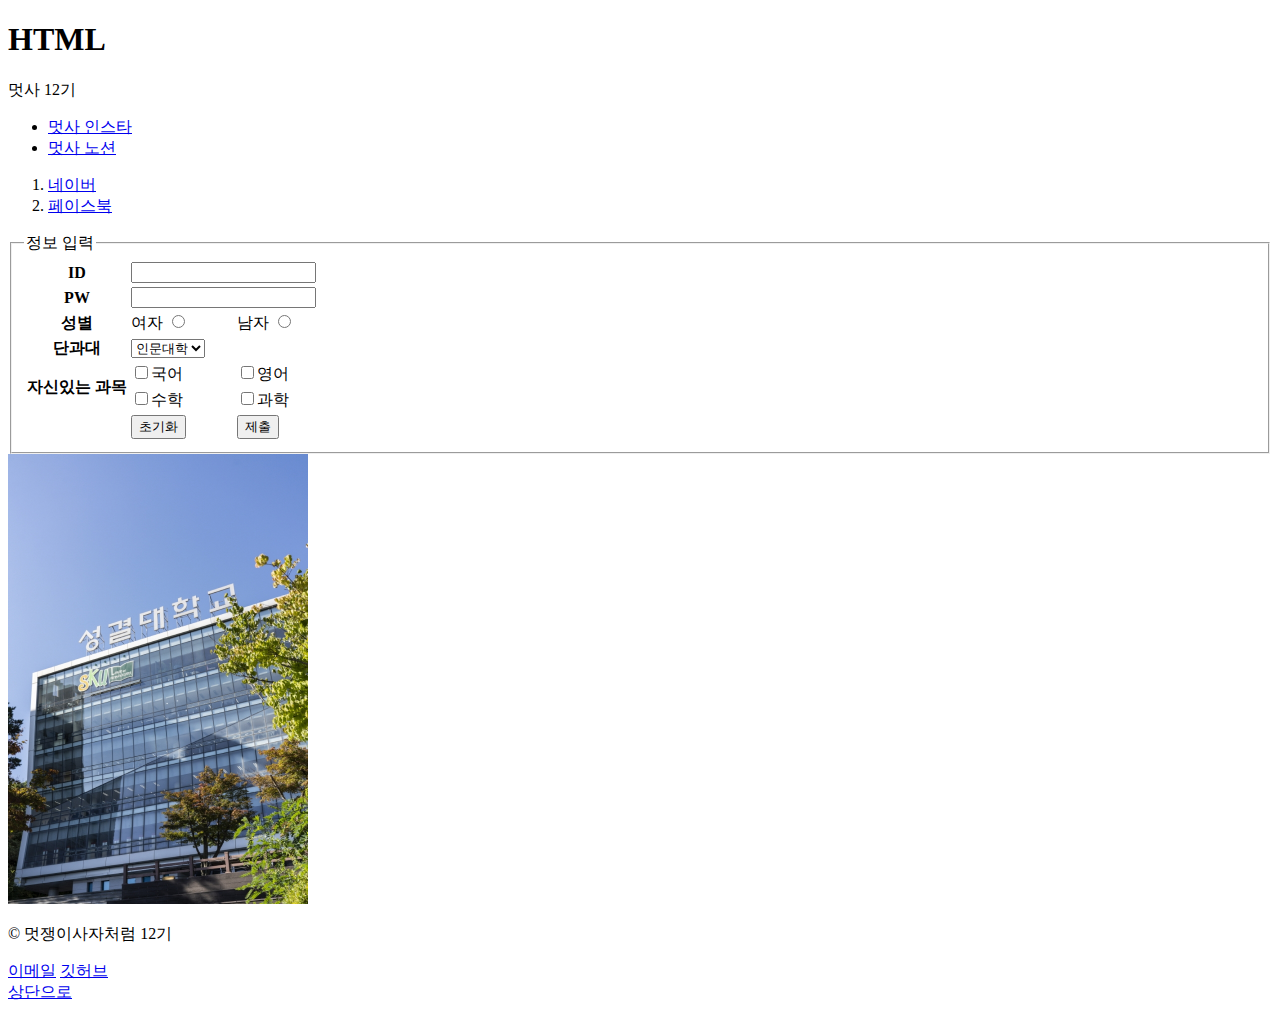
==== index.html @ 13cb758e "LIKELION first commit" ====
<!DOCTYPE html>
<html lang="en">
<head>
    <meta charset="UTF-8">
    <meta name="viewport" content="width=device-width, initial-scale=1.0">
    <title>첫번째 세션</title>
</head>
<body>
    <header>
        <h1>HTML</h1>
        <p>멋사 12기</p>
    </header>
    <nav>
        <ul>
            <li><a href="https://www.instagram.com/likelion_sku/" target="_blank">멋사 인스타</a></li>
            <li><a href="https://www.notion.so/12-dcc8dd408fe54e5488f71ce198f834ed" target="_self">멋사 노션</a></li>
        </ul>
        <ol>
            <li><a href="https://www.naver.com/" target="_blank">네이버</a></li>
            <li><a href="https://www.facebook.com/?locale=ko_KR" target="_self">페이스북</a></li>
        </ol>
    </nav>

    <form>
        <fieldset>
            <legend>정보 입력</legend>
            <table>
                <tr>
                    <th>
                        <label for="id">ID</label>
                    </th>
                    <td colspan="2">
                        <input type="text" id="id"><br>
                    </td>
                </tr>
                <tr>
                    <th>
                        <label for="pw">PW</label>
                    </th>
                    <td colspan="2">
                        <input type="text" id="pw">
                    </td>
                </tr>
                <tr>
                    <th>성별</th>
                    <td><label for="wm">여자</label>
                    <input type="radio" name="gender"></td>
                    <td><label for="m">남자</label>
                    <input type="radio" name="gender"></td>
                </tr>
                <tr>
                    <th>단과대</th>
                    <td>
                        <select>
                            <option>인문대학</option>
                            <option>공과대학</option>
                            <option>예술대학</option>
                        </select>
                    </td>
                </tr>
                <tr>
                    <th rowspan="2">자신있는 과목</th>
                    <td>
                        <input type="checkbox"><label for="kor">국어</label>
                    </td>
                    <td>
                        <input type="checkbox"><label for="eng">영어</label>
                    </td>
                </tr>
                <tr>
                    <td>
                        <input type="checkbox"><label for="math">수학</label>
                    </td>
                    <td>
                        <input type="checkbox"><label for="math">과학</label>
                    </td>
                </tr>
                <tr>
                    <td></td>
                    <td>
                        <input type="reset" value="초기화">
                    </td>
                    <td>
                        <input type="submit" value="제출">
                    </td>
                </tr>
            </table>
        </fieldset>
    </form>

    <img src="image/sku.jpg" width="300">
    <footer>
        <p>&copy; 멋쟁이사자처럼 12기</p>
        <div>
            <a href="mailto:dlghdus9949@sungkyul.ac.kr">이메일</a>
            <a href="https://github.com/dlghdus9949">깃허브</a>
        </div>
        <a href="#top">상단으로</a>
    </footer>
</body>
</html>
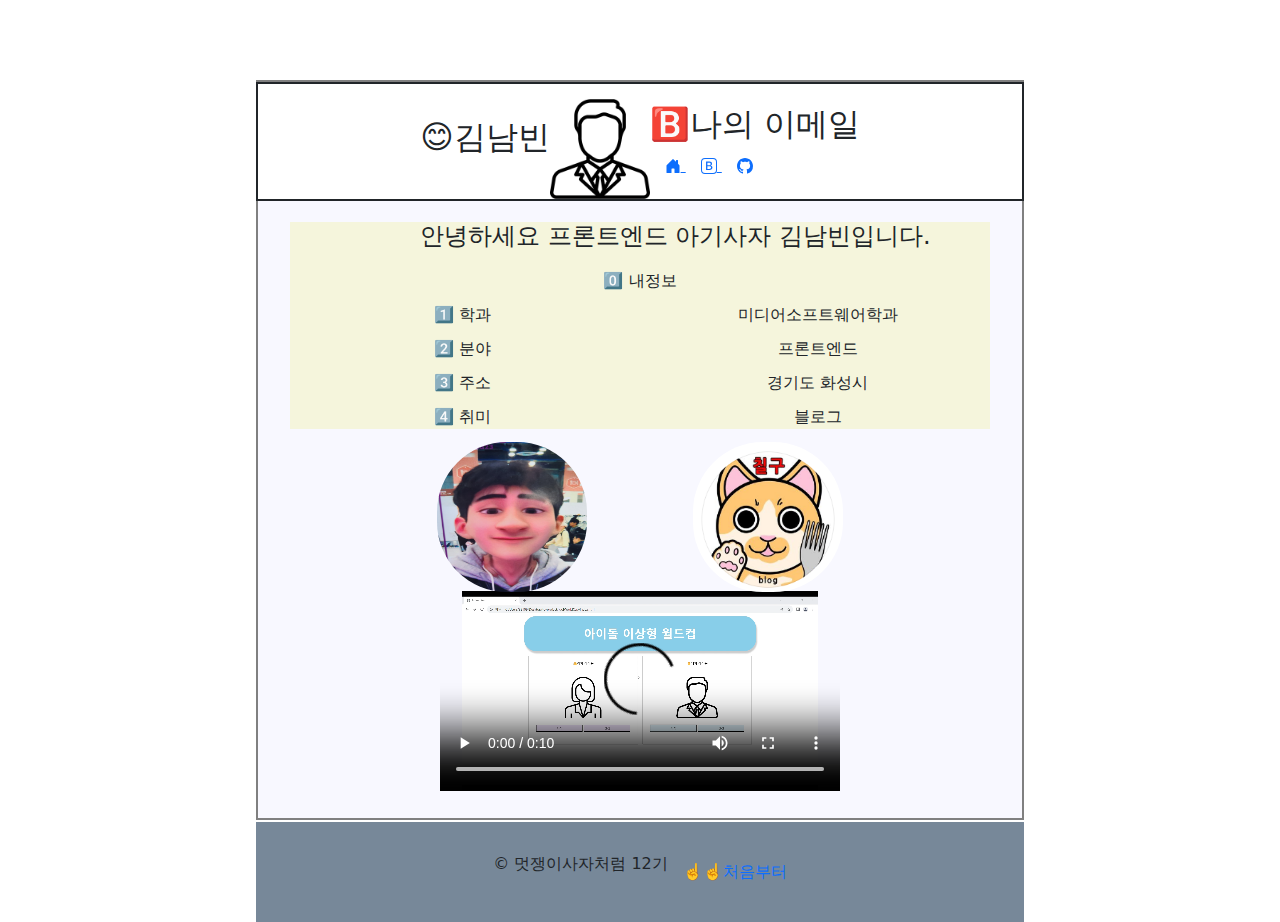
==== commit d54896ea: "김남빈" ====
--- a/index.html
+++ b/index.html
@@ -3,99 +3,68 @@
 <head>
     <meta charset="UTF-8">
     <meta name="viewport" content="width=device-width, initial-scale=1.0">
-    <title>첫번째 세션</title>
+    <title>멋쟁이 사자처럼 첫수업</title>
+    <link rel="stylesheet" href="./index.css">
+    <link href="https://cdn.jsdelivr.net/npm/bootstrap@5.3.3/dist/css/bootstrap.min.css" rel="stylesheet" integrity="sha384-QWTKZyjpPEjISv5WaRU9OFeRpok6YctnYmDr5pNlyT2bRjXh0JMhjY6hW+ALEwIH" crossorigin="anonymous">
 </head>
 <body>
-    <header>
-        <h1>HTML</h1>
-        <p>멋사 12기</p>
-    </header>
-    <nav>
-        <ul>
-            <li><a href="https://www.instagram.com/likelion_sku/" target="_blank">멋사 인스타</a></li>
-            <li><a href="https://www.notion.so/12-dcc8dd408fe54e5488f71ce198f834ed" target="_self">멋사 노션</a></li>
-        </ul>
-        <ol>
-            <li><a href="https://www.naver.com/" target="_blank">네이버</a></li>
-            <li><a href="https://www.facebook.com/?locale=ko_KR" target="_self">페이스북</a></li>
-        </ol>
-    </nav>
+    <div class="mainbody">
+        <header>
+            <h2 id="#top">😊김남빈</h2>
+            <img class="topimg" src ="./img/m01.jpg">
+            <div class="top2">
+            <h2 style="margin-bottom: 10px;">🅱️나의 이메일</h2>
+            <div class="top3">
+        <a href = "https://kimnambin.github.io/study/">
+            <svg xmlns="http://www.w3.org/2000/svg" width="16" height="16" fill="currentColor" class="bi bi-house-door-fill" viewBox="0 0 16 16">
+                <path d="M6.5 14.5v-3.505c0-.245.25-.495.5-.495h2c.25 0 .5.25.5.5v3.5a.5.5 0 0 0 .5.5h4a.5.5 0 0 0 .5-.5v-7a.5.5 0 0 0-.146-.354L13 5.793V2.5a.5.5 0 0 0-.5-.5h-1a.5.5 0 0 0-.5.5v1.293L8.354 1.146a.5.5 0 0 0-.708 0l-6 6A.5.5 0 0 0 1.5 7.5v7a.5.5 0 0 0 .5.5h4a.5.5 0 0 0 .5-.5"/>
+              </svg>
+           </a>
+        <a href = "https://nanifood.tistory.com/">
+            <svg xmlns="http://www.w3.org/2000/svg" width="16" height="16" fill="currentColor" class="bi bi-bootstrap" viewBox="0 0 16 16">
+                <path d="M5.062 12h3.475c1.804 0 2.888-.908 2.888-2.396 0-1.102-.761-1.916-1.904-2.034v-.1c.832-.14 1.482-.93 1.482-1.816 0-1.3-.955-2.11-2.542-2.11H5.062zm1.313-4.875V4.658h1.78c.973 0 1.542.457 1.542 1.237 0 .802-.604 1.23-1.764 1.23zm0 3.762V8.162h1.822c1.236 0 1.887.463 1.887 1.348 0 .896-.627 1.377-1.811 1.377z"/>
+                <path d="M0 4a4 4 0 0 1 4-4h8a4 4 0 0 1 4 4v8a4 4 0 0 1-4 4H4a4 4 0 0 1-4-4zm4-3a3 3 0 0 0-3 3v8a3 3 0 0 0 3 3h8a3 3 0 0 0 3-3V4a3 3 0 0 0-3-3z"/>
+              </svg>
+        </a>
+        <a href = "https://github.com/kimnambin">
+            <svg xmlns="http://www.w3.org/2000/svg" width="16" height="16" fill="currentColor" class="bi bi-github" viewBox="0 0 16 16">
+                <path d="M8 0C3.58 0 0 3.58 0 8c0 3.54 2.29 6.53 5.47 7.59.4.07.55-.17.55-.38 0-.19-.01-.82-.01-1.49-2.01.37-2.53-.49-2.69-.94-.09-.23-.48-.94-.82-1.13-.28-.15-.68-.52-.01-.53.63-.01 1.08.58 1.23.82.72 1.21 1.87.87 2.33.66.07-.52.28-.87.51-1.07-1.78-.2-3.64-.89-3.64-3.95 0-.87.31-1.59.82-2.15-.08-.2-.36-1.02.08-2.12 0 0 .67-.21 2.2.82.64-.18 1.32-.27 2-.27s1.36.09 2 .27c1.53-1.04 2.2-.82 2.2-.82.44 1.1.16 1.92.08 2.12.51.56.82 1.27.82 2.15 0 3.07-1.87 3.75-3.65 3.95.29.25.54.73.54 1.48 0 1.07-.01 1.93-.01 2.2 0 .21.15.46.55.38A8.01 8.01 0 0 0 16 8c0-4.42-3.58-8-8-8"/>
+              </svg>
+        </a>
+    </div>
+    </div>
+        </header>
+        <hr>
 
-    <form>
-        <fieldset>
-            <legend>정보 입력</legend>
-            <table>
-                <tr>
-                    <th>
-                        <label for="id">ID</label>
-                    </th>
-                    <td colspan="2">
-                        <input type="text" id="id"><br>
-                    </td>
-                </tr>
-                <tr>
-                    <th>
-                        <label for="pw">PW</label>
-                    </th>
-                    <td colspan="2">
-                        <input type="text" id="pw">
-                    </td>
-                </tr>
-                <tr>
-                    <th>성별</th>
-                    <td><label for="wm">여자</label>
-                    <input type="radio" name="gender"></td>
-                    <td><label for="m">남자</label>
-                    <input type="radio" name="gender"></td>
-                </tr>
-                <tr>
-                    <th>단과대</th>
-                    <td>
-                        <select>
-                            <option>인문대학</option>
-                            <option>공과대학</option>
-                            <option>예술대학</option>
-                        </select>
-                    </td>
-                </tr>
-                <tr>
-                    <th rowspan="2">자신있는 과목</th>
-                    <td>
-                        <input type="checkbox"><label for="kor">국어</label>
-                    </td>
-                    <td>
-                        <input type="checkbox"><label for="eng">영어</label>
-                    </td>
-                </tr>
-                <tr>
-                    <td>
-                        <input type="checkbox"><label for="math">수학</label>
-                    </td>
-                    <td>
-                        <input type="checkbox"><label for="math">과학</label>
-                    </td>
-                </tr>
-                <tr>
-                    <td></td>
-                    <td>
-                        <input type="reset" value="초기화">
-                    </td>
-                    <td>
-                        <input type="submit" value="제출">
-                    </td>
-                </tr>
-            </table>
-        </fieldset>
-    </form>
+        <hr>
+        
+        <div class="grid-container">
+            <h4>안녕하세요 프론트엔드 아기사자 김남빈입니다.</h4>
+            <div class="item11">0️⃣ 내정보</div>
+            <div class="item">1️⃣ 학과</div>
+            <div class="item">미디어소프트웨어학과</div>
+            <div class="item">2️⃣ 분야</div>
+            <div class="item">프론트엔드</div>
+            <div class="item">3️⃣ 주소</div>
+            <div class="item">경기도 화성시</div>
+            <div class="item">4️⃣ 취미</div>
+            <div class="item">블로그</div>
+        </div> <hr>
 
-    <img src="image/sku.jpg" width="300">
-    <footer>
-        <p>&copy; 멋쟁이사자처럼 12기</p>
-        <div>
-            <a href="mailto:dlghdus9949@sungkyul.ac.kr">이메일</a>
-            <a href="https://github.com/dlghdus9949">깃허브</a>
+        
+        
+        <section>
+        <img src = "./img/1111.jpg" style="height: 150px; width: 150px; border-radius:70px; margin-right: 100px;">
+        <img src = "./img/7979.png" style="height: 150px; width: 150px; border-radius:70px;">
+        <!-- <video src ="./video/111.mp4" width="200px" height="180" controls type="111.mp4"></video> -->
+    </section>
+ <hr>
+ <video src ="./video/111.mp4" width="400px" height="200" controls type="111.mp4"></video>
+        
+ <footer>
+    <p style="align-items: center; justify-content: center;">&copy; 멋쟁이사자처럼 12기</p>
+    <a href="#top" style="text-decoration: none; align-items: center; justify-content: center;">☝️☝️처음부터 </a>
+</footer>
         </div>
-        <a href="#top">상단으로</a>
-    </footer>
 </body>
 </html>--- a/index.css
+++ b/index.css
@@ -0,0 +1,100 @@
+.mainbody{
+        display: flex;
+        justify-content: center;
+        align-items: center;
+        flex-direction: column;
+        border: 2px solid grey;
+        width: 768px;
+        height: 740px; 
+        position: absolute;
+        top: 50%;
+        left: 50%;
+        transform: translate(-50%, -50%);
+        background-color: ghostwhite;
+    }
+
+
+
+header{
+    position: fixed;
+    display: flex;
+    flex-direction: row;
+    flex-wrap: wrap;
+    background-color: white;
+    justify-content: center;
+    align-items: center;
+    border: 2px solid;
+    width: 768px;
+    top:0px
+}
+
+.topimg{
+    width: 100px; 
+    height: 100px;
+    margin-top:15px;
+}
+
+.top2{
+    display: flex;
+    flex-direction: column;
+    flex-wrap:wrap;
+    top:0;
+}
+
+
+a{  
+    margin-left: 15px;
+    text-decoration: none;
+}
+
+.grid-container {
+    position: absolute;
+    display: grid;
+    grid-template-columns: repeat(2,1fr); 
+    gap: 10px;
+    background-color: beige;
+    width: 700px;
+    top:140px;
+}
+
+.item11{
+    grid-column: 1/ span 2;
+    justify-content: center;
+    align-items: center;
+    /* margin-left: 130px; */
+    text-align: center;
+}
+
+.item{
+    text-align: center;
+}
+
+h4{
+    grid-column: 1/ span 2;
+    justify-content: center;
+    align-items: center;
+    margin-left: 130px;
+}
+
+section{
+    /* width: 768px; */
+    justify-content: center;
+    align-items: center;
+    top:360px;
+    position: absolute;
+}
+
+video{
+    margin-top:350px;
+}
+
+footer{
+    display: flex;
+    justify-content: center;
+    align-items: center;
+    top:740px;
+    position: absolute;
+    background-color: LightSlateGray;
+    width: 768px;
+    height: 100px;
+}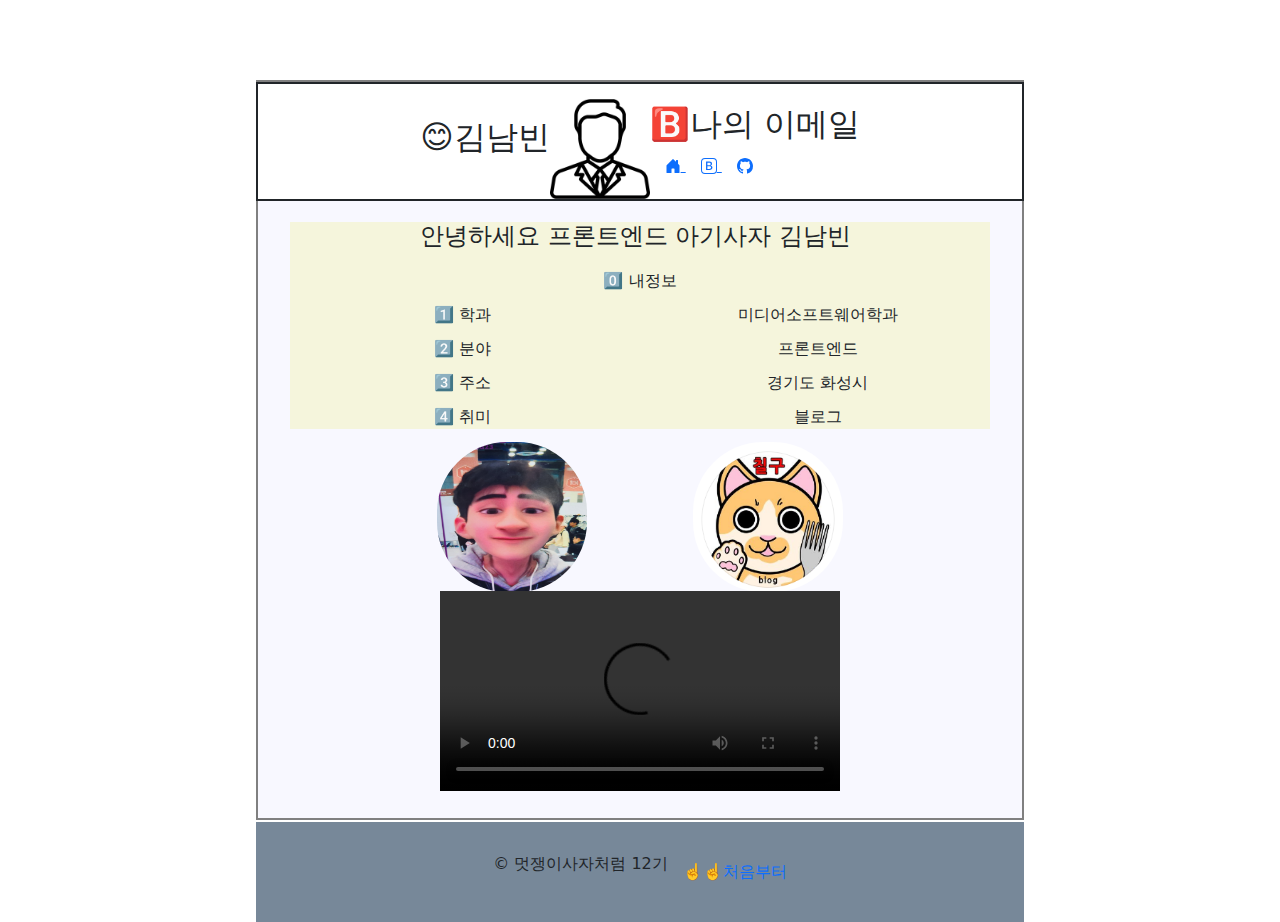
==== commit 9490a23c: "Add files via upload" ====
--- a/index.html
+++ b/index.html
@@ -1,70 +1,70 @@
-<!DOCTYPE html>
-<html lang="en">
-<head>
-    <meta charset="UTF-8">
-    <meta name="viewport" content="width=device-width, initial-scale=1.0">
-    <title>멋쟁이 사자처럼 첫수업</title>
-    <link rel="stylesheet" href="./index.css">
-    <link href="https://cdn.jsdelivr.net/npm/bootstrap@5.3.3/dist/css/bootstrap.min.css" rel="stylesheet" integrity="sha384-QWTKZyjpPEjISv5WaRU9OFeRpok6YctnYmDr5pNlyT2bRjXh0JMhjY6hW+ALEwIH" crossorigin="anonymous">
-</head>
-<body>
-    <div class="mainbody">
-        <header>
-            <h2 id="#top">😊김남빈</h2>
-            <img class="topimg" src ="./img/m01.jpg">
-            <div class="top2">
-            <h2 style="margin-bottom: 10px;">🅱️나의 이메일</h2>
-            <div class="top3">
-        <a href = "https://kimnambin.github.io/study/">
-            <svg xmlns="http://www.w3.org/2000/svg" width="16" height="16" fill="currentColor" class="bi bi-house-door-fill" viewBox="0 0 16 16">
-                <path d="M6.5 14.5v-3.505c0-.245.25-.495.5-.495h2c.25 0 .5.25.5.5v3.5a.5.5 0 0 0 .5.5h4a.5.5 0 0 0 .5-.5v-7a.5.5 0 0 0-.146-.354L13 5.793V2.5a.5.5 0 0 0-.5-.5h-1a.5.5 0 0 0-.5.5v1.293L8.354 1.146a.5.5 0 0 0-.708 0l-6 6A.5.5 0 0 0 1.5 7.5v7a.5.5 0 0 0 .5.5h4a.5.5 0 0 0 .5-.5"/>
-              </svg>
-           </a>
-        <a href = "https://nanifood.tistory.com/">
-            <svg xmlns="http://www.w3.org/2000/svg" width="16" height="16" fill="currentColor" class="bi bi-bootstrap" viewBox="0 0 16 16">
-                <path d="M5.062 12h3.475c1.804 0 2.888-.908 2.888-2.396 0-1.102-.761-1.916-1.904-2.034v-.1c.832-.14 1.482-.93 1.482-1.816 0-1.3-.955-2.11-2.542-2.11H5.062zm1.313-4.875V4.658h1.78c.973 0 1.542.457 1.542 1.237 0 .802-.604 1.23-1.764 1.23zm0 3.762V8.162h1.822c1.236 0 1.887.463 1.887 1.348 0 .896-.627 1.377-1.811 1.377z"/>
-                <path d="M0 4a4 4 0 0 1 4-4h8a4 4 0 0 1 4 4v8a4 4 0 0 1-4 4H4a4 4 0 0 1-4-4zm4-3a3 3 0 0 0-3 3v8a3 3 0 0 0 3 3h8a3 3 0 0 0 3-3V4a3 3 0 0 0-3-3z"/>
-              </svg>
-        </a>
-        <a href = "https://github.com/kimnambin">
-            <svg xmlns="http://www.w3.org/2000/svg" width="16" height="16" fill="currentColor" class="bi bi-github" viewBox="0 0 16 16">
-                <path d="M8 0C3.58 0 0 3.58 0 8c0 3.54 2.29 6.53 5.47 7.59.4.07.55-.17.55-.38 0-.19-.01-.82-.01-1.49-2.01.37-2.53-.49-2.69-.94-.09-.23-.48-.94-.82-1.13-.28-.15-.68-.52-.01-.53.63-.01 1.08.58 1.23.82.72 1.21 1.87.87 2.33.66.07-.52.28-.87.51-1.07-1.78-.2-3.64-.89-3.64-3.95 0-.87.31-1.59.82-2.15-.08-.2-.36-1.02.08-2.12 0 0 .67-.21 2.2.82.64-.18 1.32-.27 2-.27s1.36.09 2 .27c1.53-1.04 2.2-.82 2.2-.82.44 1.1.16 1.92.08 2.12.51.56.82 1.27.82 2.15 0 3.07-1.87 3.75-3.65 3.95.29.25.54.73.54 1.48 0 1.07-.01 1.93-.01 2.2 0 .21.15.46.55.38A8.01 8.01 0 0 0 16 8c0-4.42-3.58-8-8-8"/>
-              </svg>
-        </a>
-    </div>
-    </div>
-        </header>
-        <hr>
-
-        <hr>
-        
-        <div class="grid-container">
-            <h4>안녕하세요 프론트엔드 아기사자 김남빈입니다.</h4>
-            <div class="item11">0️⃣ 내정보</div>
-            <div class="item">1️⃣ 학과</div>
-            <div class="item">미디어소프트웨어학과</div>
-            <div class="item">2️⃣ 분야</div>
-            <div class="item">프론트엔드</div>
-            <div class="item">3️⃣ 주소</div>
-            <div class="item">경기도 화성시</div>
-            <div class="item">4️⃣ 취미</div>
-            <div class="item">블로그</div>
-        </div> <hr>
-
-        
-        
-        <section>
-        <img src = "./img/1111.jpg" style="height: 150px; width: 150px; border-radius:70px; margin-right: 100px;">
-        <img src = "./img/7979.png" style="height: 150px; width: 150px; border-radius:70px;">
-        <!-- <video src ="./video/111.mp4" width="200px" height="180" controls type="111.mp4"></video> -->
-    </section>
- <hr>
- <video src ="./video/111.mp4" width="400px" height="200" controls type="111.mp4"></video>
-        
- <footer>
-    <p style="align-items: center; justify-content: center;">&copy; 멋쟁이사자처럼 12기</p>
-    <a href="#top" style="text-decoration: none; align-items: center; justify-content: center;">☝️☝️처음부터 </a>
-</footer>
-        </div>
-</body>
+<!DOCTYPE html>
+<html lang="en">
+<head>
+    <meta charset="UTF-8">
+    <meta name="viewport" content="width=device-width, initial-scale=1.0">
+    <title>멋쟁이 사자처럼 첫수업</title>
+    <link rel="stylesheet" href="./index.css">
+    <link href="https://cdn.jsdelivr.net/npm/bootstrap@5.3.3/dist/css/bootstrap.min.css" rel="stylesheet" integrity="sha384-QWTKZyjpPEjISv5WaRU9OFeRpok6YctnYmDr5pNlyT2bRjXh0JMhjY6hW+ALEwIH" crossorigin="anonymous">
+</head>
+<body>
+    <div class="mainbody">
+        <header>
+            <h2 id="#top">😊김남빈</h2>
+            <img class="topimg" src ="./img/m01.jpg">
+            <div class="top2">
+            <h2 style="margin-bottom: 10px;">🅱️나의 이메일</h2>
+            <div class="top3">
+        <a href = "https://kimnambin.github.io/study/">
+            <svg xmlns="http://www.w3.org/2000/svg" width="16" height="16" fill="currentColor" class="bi bi-house-door-fill" viewBox="0 0 16 16">
+                <path d="M6.5 14.5v-3.505c0-.245.25-.495.5-.495h2c.25 0 .5.25.5.5v3.5a.5.5 0 0 0 .5.5h4a.5.5 0 0 0 .5-.5v-7a.5.5 0 0 0-.146-.354L13 5.793V2.5a.5.5 0 0 0-.5-.5h-1a.5.5 0 0 0-.5.5v1.293L8.354 1.146a.5.5 0 0 0-.708 0l-6 6A.5.5 0 0 0 1.5 7.5v7a.5.5 0 0 0 .5.5h4a.5.5 0 0 0 .5-.5"/>
+              </svg>
+           </a>
+        <a href = "https://nanifood.tistory.com/">
+            <svg xmlns="http://www.w3.org/2000/svg" width="16" height="16" fill="currentColor" class="bi bi-bootstrap" viewBox="0 0 16 16">
+                <path d="M5.062 12h3.475c1.804 0 2.888-.908 2.888-2.396 0-1.102-.761-1.916-1.904-2.034v-.1c.832-.14 1.482-.93 1.482-1.816 0-1.3-.955-2.11-2.542-2.11H5.062zm1.313-4.875V4.658h1.78c.973 0 1.542.457 1.542 1.237 0 .802-.604 1.23-1.764 1.23zm0 3.762V8.162h1.822c1.236 0 1.887.463 1.887 1.348 0 .896-.627 1.377-1.811 1.377z"/>
+                <path d="M0 4a4 4 0 0 1 4-4h8a4 4 0 0 1 4 4v8a4 4 0 0 1-4 4H4a4 4 0 0 1-4-4zm4-3a3 3 0 0 0-3 3v8a3 3 0 0 0 3 3h8a3 3 0 0 0 3-3V4a3 3 0 0 0-3-3z"/>
+              </svg>
+        </a>
+        <a href = "https://github.com/kimnambin">
+            <svg xmlns="http://www.w3.org/2000/svg" width="16" height="16" fill="currentColor" class="bi bi-github" viewBox="0 0 16 16">
+                <path d="M8 0C3.58 0 0 3.58 0 8c0 3.54 2.29 6.53 5.47 7.59.4.07.55-.17.55-.38 0-.19-.01-.82-.01-1.49-2.01.37-2.53-.49-2.69-.94-.09-.23-.48-.94-.82-1.13-.28-.15-.68-.52-.01-.53.63-.01 1.08.58 1.23.82.72 1.21 1.87.87 2.33.66.07-.52.28-.87.51-1.07-1.78-.2-3.64-.89-3.64-3.95 0-.87.31-1.59.82-2.15-.08-.2-.36-1.02.08-2.12 0 0 .67-.21 2.2.82.64-.18 1.32-.27 2-.27s1.36.09 2 .27c1.53-1.04 2.2-.82 2.2-.82.44 1.1.16 1.92.08 2.12.51.56.82 1.27.82 2.15 0 3.07-1.87 3.75-3.65 3.95.29.25.54.73.54 1.48 0 1.07-.01 1.93-.01 2.2 0 .21.15.46.55.38A8.01 8.01 0 0 0 16 8c0-4.42-3.58-8-8-8"/>
+              </svg>
+        </a>
+    </div>
+    </div>
+        </header>
+        <hr>
+
+        <hr>
+        
+        <div class="grid-container">
+            <h4>안녕하세요 프론트엔드 아기사자 김남빈</h4>
+            <div class="item11">0️⃣ 내정보</div>
+            <div class="item">1️⃣ 학과</div>
+            <div class="item">미디어소프트웨어학과</div>
+            <div class="item">2️⃣ 분야</div>
+            <div class="item">프론트엔드</div>
+            <div class="item">3️⃣ 주소</div>
+            <div class="item">경기도 화성시</div>
+            <div class="item">4️⃣ 취미</div>
+            <div class="item">블로그</div>
+        </div> <hr>
+
+        
+        
+        <section>
+        <img src = "./img/1111.jpg" style="height: 150px; width: 150px; border-radius:70px; margin-right: 100px;">
+        <img src = "./img/7979.png" style="height: 150px; width: 150px; border-radius:70px;">
+        <!-- <video src ="./video/111.mp4" width="200px" height="180" controls type="111.mp4"></video> -->
+    </section>
+ <hr>
+ <video src ="./video/111.mp4" width="400px" height="200" controls type="111.mp4"></video>
+        
+ <footer>
+    <p style="align-items: center; justify-content: center;">&copy; 멋쟁이사자처럼 12기</p>
+    <a href="#top" style="text-decoration: none; align-items: center; justify-content: center;">☝️☝️처음부터 </a>
+</footer>
+        </div>
+</body>
 </html>--- a/index.css
+++ b/index.css
@@ -1,100 +1,98 @@
-.mainbody{
-        display: flex;
-        justify-content: center;
-        align-items: center;
-        flex-direction: column;
-        border: 2px solid grey;
-        width: 768px;
-        height: 740px; 
-        position: absolute;
-        top: 50%;
-        left: 50%;
-        transform: translate(-50%, -50%);
-        background-color: ghostwhite;
-    }
-
-
-
-header{
-    position: fixed;
-    display: flex;
-    flex-direction: row;
-    flex-wrap: wrap;
-    background-color: white;
-    justify-content: center;
-    align-items: center;
-    border: 2px solid;
-    width: 768px;
-    top:0px
-}
-
-.topimg{
-    width: 100px; 
-    height: 100px;
-    margin-top:15px;
-}
-
-.top2{
-    display: flex;
-    flex-direction: column;
-    flex-wrap:wrap;
-    top:0;
-}
-
-
-a{  
-    margin-left: 15px;
-    text-decoration: none;
-}
-
-.grid-container {
-    position: absolute;
-    display: grid;
-    grid-template-columns: repeat(2,1fr); 
-    gap: 10px;
-    background-color: beige;
-    width: 700px;
-    top:140px;
-}
-
-.item11{
-    grid-column: 1/ span 2;
-    justify-content: center;
-    align-items: center;
-    /* margin-left: 130px; */
-    text-align: center;
-}
-
-.item{
-    text-align: center;
-}
-
-h4{
-    grid-column: 1/ span 2;
-    justify-content: center;
-    align-items: center;
-    margin-left: 130px;
-}
-
-section{
-    /* width: 768px; */
-    justify-content: center;
-    align-items: center;
-    top:360px;
-    position: absolute;
-}
-
-video{
-    margin-top:350px;
-}
-
-footer{
-    display: flex;
-    justify-content: center;
-    align-items: center;
-    top:740px;
-    position: absolute;
-    background-color: LightSlateGray;
-    width: 768px;
-    height: 100px;
+.mainbody{
+        display: flex;
+        justify-content: center;
+        align-items: center;
+        flex-direction: column;
+        border: 2px solid grey;
+        width: 768px;
+        height: 740px; 
+        position: absolute;
+        top: 50%;
+        left: 50%;
+        transform: translate(-50%, -50%);
+        background-color: ghostwhite;
+    }
+
+
+
+header{
+    position: fixed;
+    display: flex;
+    flex-direction: row;
+    flex-wrap: wrap;
+    background-color: white;
+    justify-content: center;
+    align-items: center;
+    border: 2px solid;
+    width: 768px;
+    top:0px
+}
+
+.topimg{
+    width: 100px; 
+    height: 100px;
+    margin-top:15px;
+}
+
+.top2{
+    display: flex;
+    flex-direction: column;
+    flex-wrap:wrap;
+    top:0;
+}
+
+
+a{  
+    margin-left: 15px;
+    text-decoration: none;
+}
+
+.grid-container {
+    position: absolute;
+    display: grid;
+    grid-template-columns: repeat(2,1fr); 
+    gap: 10px;
+    background-color: beige;
+    width: 700px;
+    top:140px;
+}
+
+.item11{
+    grid-column: 1/ span 2;
+    justify-content: center;
+    align-items: center;
+    text-align: center;
+}
+
+.item{
+    text-align: center;
+}
+
+h4{
+    grid-column: 1/ span 2;
+    justify-content: center;
+    align-items: center;
+    margin-left: 130px;
+}
+
+section{
+    justify-content: center;
+    align-items: center;
+    top:360px;
+    position: absolute;
+}
+
+video{
+    margin-top:350px;
+}
+
+footer{
+    display: flex;
+    justify-content: center;
+    align-items: center;
+    top:740px;
+    position: absolute;
+    background-color: LightSlateGray;
+    width: 768px;
+    height: 100px;
 }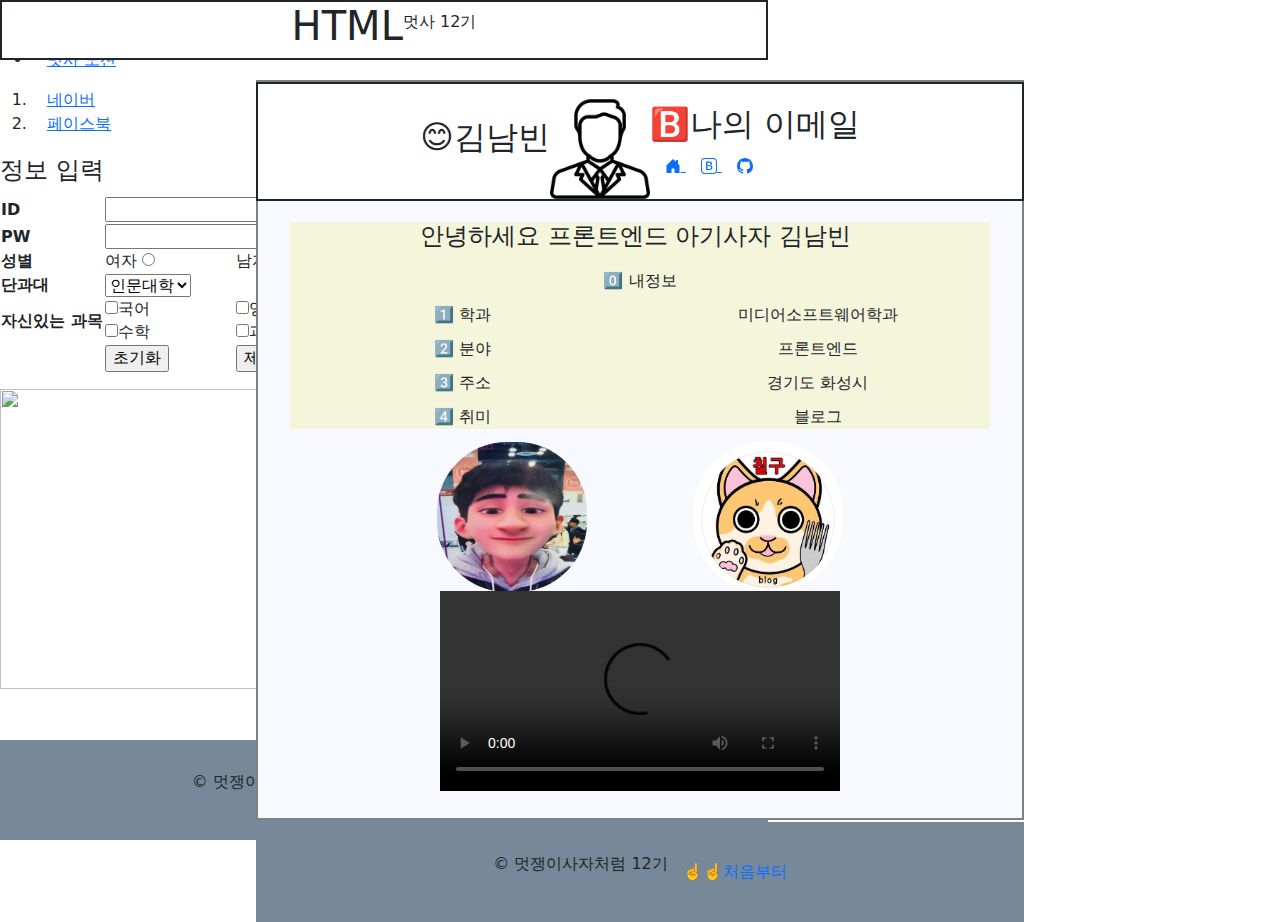
==== commit e7764923: "lhy upload" ====
--- a/index.html
+++ b/index.html
@@ -1,70 +1,173 @@
-<!DOCTYPE html>
-<html lang="en">
-<head>
-    <meta charset="UTF-8">
-    <meta name="viewport" content="width=device-width, initial-scale=1.0">
-    <title>멋쟁이 사자처럼 첫수업</title>
-    <link rel="stylesheet" href="./index.css">
-    <link href="https://cdn.jsdelivr.net/npm/bootstrap@5.3.3/dist/css/bootstrap.min.css" rel="stylesheet" integrity="sha384-QWTKZyjpPEjISv5WaRU9OFeRpok6YctnYmDr5pNlyT2bRjXh0JMhjY6hW+ALEwIH" crossorigin="anonymous">
-</head>
-<body>
-    <div class="mainbody">
-        <header>
-            <h2 id="#top">😊김남빈</h2>
-            <img class="topimg" src ="./img/m01.jpg">
-            <div class="top2">
-            <h2 style="margin-bottom: 10px;">🅱️나의 이메일</h2>
-            <div class="top3">
-        <a href = "https://kimnambin.github.io/study/">
-            <svg xmlns="http://www.w3.org/2000/svg" width="16" height="16" fill="currentColor" class="bi bi-house-door-fill" viewBox="0 0 16 16">
-                <path d="M6.5 14.5v-3.505c0-.245.25-.495.5-.495h2c.25 0 .5.25.5.5v3.5a.5.5 0 0 0 .5.5h4a.5.5 0 0 0 .5-.5v-7a.5.5 0 0 0-.146-.354L13 5.793V2.5a.5.5 0 0 0-.5-.5h-1a.5.5 0 0 0-.5.5v1.293L8.354 1.146a.5.5 0 0 0-.708 0l-6 6A.5.5 0 0 0 1.5 7.5v7a.5.5 0 0 0 .5.5h4a.5.5 0 0 0 .5-.5"/>
-              </svg>
-           </a>
-        <a href = "https://nanifood.tistory.com/">
-            <svg xmlns="http://www.w3.org/2000/svg" width="16" height="16" fill="currentColor" class="bi bi-bootstrap" viewBox="0 0 16 16">
-                <path d="M5.062 12h3.475c1.804 0 2.888-.908 2.888-2.396 0-1.102-.761-1.916-1.904-2.034v-.1c.832-.14 1.482-.93 1.482-1.816 0-1.3-.955-2.11-2.542-2.11H5.062zm1.313-4.875V4.658h1.78c.973 0 1.542.457 1.542 1.237 0 .802-.604 1.23-1.764 1.23zm0 3.762V8.162h1.822c1.236 0 1.887.463 1.887 1.348 0 .896-.627 1.377-1.811 1.377z"/>
-                <path d="M0 4a4 4 0 0 1 4-4h8a4 4 0 0 1 4 4v8a4 4 0 0 1-4 4H4a4 4 0 0 1-4-4zm4-3a3 3 0 0 0-3 3v8a3 3 0 0 0 3 3h8a3 3 0 0 0 3-3V4a3 3 0 0 0-3-3z"/>
-              </svg>
-        </a>
-        <a href = "https://github.com/kimnambin">
-            <svg xmlns="http://www.w3.org/2000/svg" width="16" height="16" fill="currentColor" class="bi bi-github" viewBox="0 0 16 16">
-                <path d="M8 0C3.58 0 0 3.58 0 8c0 3.54 2.29 6.53 5.47 7.59.4.07.55-.17.55-.38 0-.19-.01-.82-.01-1.49-2.01.37-2.53-.49-2.69-.94-.09-.23-.48-.94-.82-1.13-.28-.15-.68-.52-.01-.53.63-.01 1.08.58 1.23.82.72 1.21 1.87.87 2.33.66.07-.52.28-.87.51-1.07-1.78-.2-3.64-.89-3.64-3.95 0-.87.31-1.59.82-2.15-.08-.2-.36-1.02.08-2.12 0 0 .67-.21 2.2.82.64-.18 1.32-.27 2-.27s1.36.09 2 .27c1.53-1.04 2.2-.82 2.2-.82.44 1.1.16 1.92.08 2.12.51.56.82 1.27.82 2.15 0 3.07-1.87 3.75-3.65 3.95.29.25.54.73.54 1.48 0 1.07-.01 1.93-.01 2.2 0 .21.15.46.55.38A8.01 8.01 0 0 0 16 8c0-4.42-3.58-8-8-8"/>
-              </svg>
-        </a>
-    </div>
-    </div>
-        </header>
-        <hr>
-
-        <hr>
-        
-        <div class="grid-container">
-            <h4>안녕하세요 프론트엔드 아기사자 김남빈</h4>
-            <div class="item11">0️⃣ 내정보</div>
-            <div class="item">1️⃣ 학과</div>
-            <div class="item">미디어소프트웨어학과</div>
-            <div class="item">2️⃣ 분야</div>
-            <div class="item">프론트엔드</div>
-            <div class="item">3️⃣ 주소</div>
-            <div class="item">경기도 화성시</div>
-            <div class="item">4️⃣ 취미</div>
-            <div class="item">블로그</div>
-        </div> <hr>
-
-        
-        
-        <section>
-        <img src = "./img/1111.jpg" style="height: 150px; width: 150px; border-radius:70px; margin-right: 100px;">
-        <img src = "./img/7979.png" style="height: 150px; width: 150px; border-radius:70px;">
-        <!-- <video src ="./video/111.mp4" width="200px" height="180" controls type="111.mp4"></video> -->
-    </section>
- <hr>
- <video src ="./video/111.mp4" width="400px" height="200" controls type="111.mp4"></video>
-        
- <footer>
-    <p style="align-items: center; justify-content: center;">&copy; 멋쟁이사자처럼 12기</p>
-    <a href="#top" style="text-decoration: none; align-items: center; justify-content: center;">☝️☝️처음부터 </a>
-</footer>
-        </div>
-</body>
+<<<<<<< HEAD
+<!DOCTYPE html>
+<html lang="en">
+<head>
+    <meta charset="UTF-8">
+    <meta name="viewport" content="width=device-width, initial-scale=1.0">
+    <title>첫번째 세션</title>
+</head>
+<body>
+    <header>
+        <h1>HTML</h1>
+        <p>멋사 12기</p>
+    </header>
+    <nav>
+        <ul>
+            <li><a href="https://www.instagram.com/likelion_sku/" target="_blank">멋사 인스타</a></li>
+            <li><a href="https://www.notion.so/12-dcc8dd408fe54e5488f71ce198f834ed" target="_self">멋사 노션</a></li>
+        </ul>
+        <ol>
+            <li><a href="https://www.naver.com/" target="_blank">네이버</a></li>
+            <li><a href="https://www.facebook.com/?locale=ko_KR" target="_self">페이스북</a></li>
+        </ol>
+    </nav>
+
+    <form>
+        <fieldset>
+            <legend>정보 입력</legend>
+            <table>
+                <tr>
+                    <th>
+                        <label for="id">ID</label>
+                    </th>
+                    <td colspan="2">
+                        <input type="text" id="id"><br>
+                    </td>
+                </tr>
+                <tr>
+                    <th>
+                        <label for="pw">PW</label>
+                    </th>
+                    <td colspan="2">
+                        <input type="text" id="pw">
+                    </td>
+                </tr>
+                <tr>
+                    <th>성별</th>
+                    <td><label for="wm">여자</label>
+                    <input type="radio" name="gender"></td>
+                    <td><label for="m">남자</label>
+                    <input type="radio" name="gender"></td>
+                </tr>
+                <tr>
+                    <th>단과대</th>
+                    <td>
+                        <select>
+                            <option>인문대학</option>
+                            <option>공과대학</option>
+                            <option>예술대학</option>
+                        </select>
+                    </td>
+                </tr>
+                <tr>
+                    <th rowspan="2">자신있는 과목</th>
+                    <td>
+                        <input type="checkbox"><label for="kor">국어</label>
+                    </td>
+                    <td>
+                        <input type="checkbox"><label for="eng">영어</label>
+                    </td>
+                </tr>
+                <tr>
+                    <td>
+                        <input type="checkbox"><label for="math">수학</label>
+                    </td>
+                    <td>
+                        <input type="checkbox"><label for="math">과학</label>
+                    </td>
+                </tr>
+                <tr>
+                    <td></td>
+                    <td>
+                        <input type="reset" value="초기화">
+                    </td>
+                    <td>
+                        <input type="submit" value="제출">
+                    </td>
+                </tr>
+            </table>
+        </fieldset>
+    </form>
+
+    <img src="image/sku.jpg" width="300">
+    <footer>
+        <p>&copy; 멋쟁이사자처럼 12기</p>
+        <div>
+            <a href="mailto:dlghdus9949@sungkyul.ac.kr">이메일</a>
+            <a href="https://github.com/dlghdus9949">깃허브</a>
+        </div>
+        <a href="#top">상단으로</a>
+    </footer>
+</body>
+=======
+<!DOCTYPE html>
+<html lang="en">
+<head>
+    <meta charset="UTF-8">
+    <meta name="viewport" content="width=device-width, initial-scale=1.0">
+    <title>멋쟁이 사자처럼 첫수업</title>
+    <link rel="stylesheet" href="./index.css">
+    <link href="https://cdn.jsdelivr.net/npm/bootstrap@5.3.3/dist/css/bootstrap.min.css" rel="stylesheet" integrity="sha384-QWTKZyjpPEjISv5WaRU9OFeRpok6YctnYmDr5pNlyT2bRjXh0JMhjY6hW+ALEwIH" crossorigin="anonymous">
+</head>
+<body>
+    <div class="mainbody">
+        <header>
+            <h2 id="#top">😊김남빈</h2>
+            <img class="topimg" src ="./img/m01.jpg">
+            <div class="top2">
+            <h2 style="margin-bottom: 10px;">🅱️나의 이메일</h2>
+            <div class="top3">
+        <a href = "https://kimnambin.github.io/study/">
+            <svg xmlns="http://www.w3.org/2000/svg" width="16" height="16" fill="currentColor" class="bi bi-house-door-fill" viewBox="0 0 16 16">
+                <path d="M6.5 14.5v-3.505c0-.245.25-.495.5-.495h2c.25 0 .5.25.5.5v3.5a.5.5 0 0 0 .5.5h4a.5.5 0 0 0 .5-.5v-7a.5.5 0 0 0-.146-.354L13 5.793V2.5a.5.5 0 0 0-.5-.5h-1a.5.5 0 0 0-.5.5v1.293L8.354 1.146a.5.5 0 0 0-.708 0l-6 6A.5.5 0 0 0 1.5 7.5v7a.5.5 0 0 0 .5.5h4a.5.5 0 0 0 .5-.5"/>
+              </svg>
+           </a>
+        <a href = "https://nanifood.tistory.com/">
+            <svg xmlns="http://www.w3.org/2000/svg" width="16" height="16" fill="currentColor" class="bi bi-bootstrap" viewBox="0 0 16 16">
+                <path d="M5.062 12h3.475c1.804 0 2.888-.908 2.888-2.396 0-1.102-.761-1.916-1.904-2.034v-.1c.832-.14 1.482-.93 1.482-1.816 0-1.3-.955-2.11-2.542-2.11H5.062zm1.313-4.875V4.658h1.78c.973 0 1.542.457 1.542 1.237 0 .802-.604 1.23-1.764 1.23zm0 3.762V8.162h1.822c1.236 0 1.887.463 1.887 1.348 0 .896-.627 1.377-1.811 1.377z"/>
+                <path d="M0 4a4 4 0 0 1 4-4h8a4 4 0 0 1 4 4v8a4 4 0 0 1-4 4H4a4 4 0 0 1-4-4zm4-3a3 3 0 0 0-3 3v8a3 3 0 0 0 3 3h8a3 3 0 0 0 3-3V4a3 3 0 0 0-3-3z"/>
+              </svg>
+        </a>
+        <a href = "https://github.com/kimnambin">
+            <svg xmlns="http://www.w3.org/2000/svg" width="16" height="16" fill="currentColor" class="bi bi-github" viewBox="0 0 16 16">
+                <path d="M8 0C3.58 0 0 3.58 0 8c0 3.54 2.29 6.53 5.47 7.59.4.07.55-.17.55-.38 0-.19-.01-.82-.01-1.49-2.01.37-2.53-.49-2.69-.94-.09-.23-.48-.94-.82-1.13-.28-.15-.68-.52-.01-.53.63-.01 1.08.58 1.23.82.72 1.21 1.87.87 2.33.66.07-.52.28-.87.51-1.07-1.78-.2-3.64-.89-3.64-3.95 0-.87.31-1.59.82-2.15-.08-.2-.36-1.02.08-2.12 0 0 .67-.21 2.2.82.64-.18 1.32-.27 2-.27s1.36.09 2 .27c1.53-1.04 2.2-.82 2.2-.82.44 1.1.16 1.92.08 2.12.51.56.82 1.27.82 2.15 0 3.07-1.87 3.75-3.65 3.95.29.25.54.73.54 1.48 0 1.07-.01 1.93-.01 2.2 0 .21.15.46.55.38A8.01 8.01 0 0 0 16 8c0-4.42-3.58-8-8-8"/>
+              </svg>
+        </a>
+    </div>
+    </div>
+        </header>
+        <hr>
+
+        <hr>
+        
+        <div class="grid-container">
+            <h4>안녕하세요 프론트엔드 아기사자 김남빈</h4>
+            <div class="item11">0️⃣ 내정보</div>
+            <div class="item">1️⃣ 학과</div>
+            <div class="item">미디어소프트웨어학과</div>
+            <div class="item">2️⃣ 분야</div>
+            <div class="item">프론트엔드</div>
+            <div class="item">3️⃣ 주소</div>
+            <div class="item">경기도 화성시</div>
+            <div class="item">4️⃣ 취미</div>
+            <div class="item">블로그</div>
+        </div> <hr>
+
+        
+        
+        <section>
+        <img src = "./img/1111.jpg" style="height: 150px; width: 150px; border-radius:70px; margin-right: 100px;">
+        <img src = "./img/7979.png" style="height: 150px; width: 150px; border-radius:70px;">
+        <!-- <video src ="./video/111.mp4" width="200px" height="180" controls type="111.mp4"></video> -->
+    </section>
+ <hr>
+ <video src ="./video/111.mp4" width="400px" height="200" controls type="111.mp4"></video>
+        
+ <footer>
+    <p style="align-items: center; justify-content: center;">&copy; 멋쟁이사자처럼 12기</p>
+    <a href="#top" style="text-decoration: none; align-items: center; justify-content: center;">☝️☝️처음부터 </a>
+</footer>
+        </div>
+</body>
+>>>>>>> 9140cc363f009a72c289eecfaba9a418184a3198
 </html>